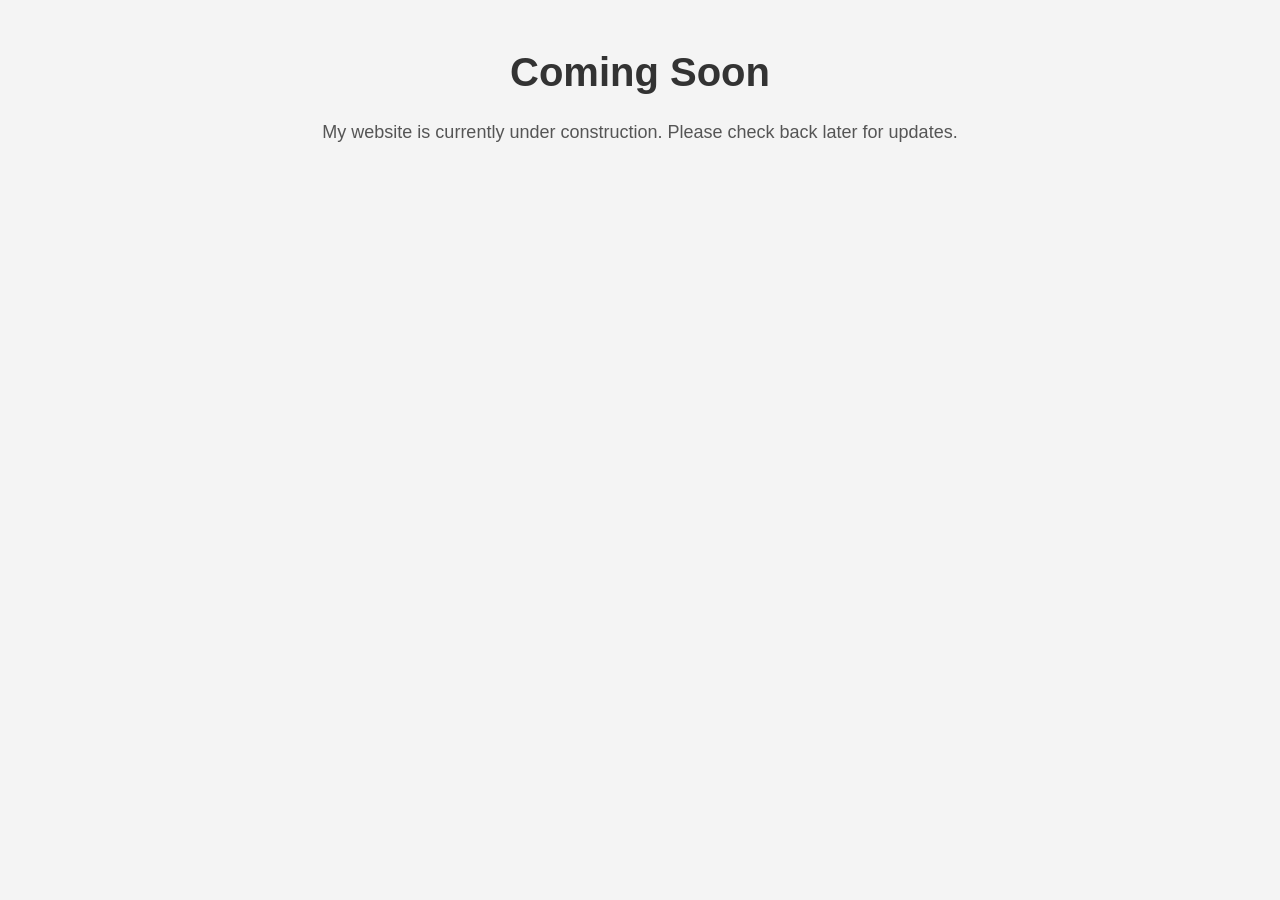
==== index.html @ afc13746 "Added basic coming soon page" ====
<!DOCTYPE html>
<html>
  <head>
    <meta charset="UTF-8" />
    <meta http-equiv="X-UA-Compatible" content="IE=edge" />
    <meta name="viewport" content="width=device-width, initial-scale=1.0" />
    <link rel="stylesheet" type="text/css" href="styles.css" />
    <title>Coming Soon</title>
  </head>
  <body>
    <h1>Coming Soon</h1>
    <p>My website is currently under construction. Please check back later for updates.</p>
  </body>
</html>
---- styles.css ----
body {
    background-color: #F4F4F4;
    font-family: Arial, sans-serif;
    text-align: center;
}

h1 {
    font-size: 40px;
    color: #333333;
    margin-top: 50px;
}

p {
    font-size: 18px;
    color: #555555;
    margin-top: 20px;
}
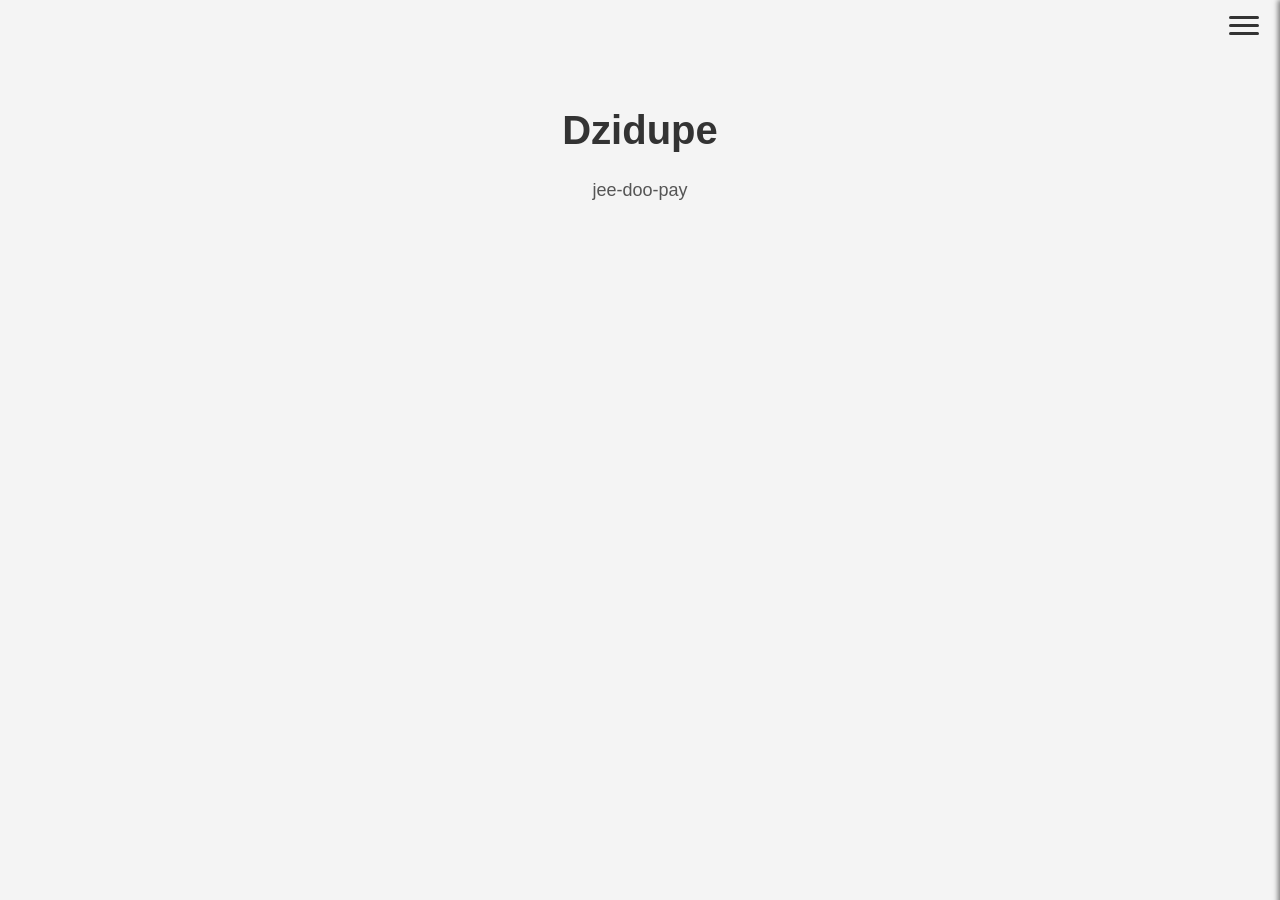
==== commit d1304f7e: "moved index.html to root project folder for github" ====
--- a/index.html
+++ b/index.html
@@ -1,14 +1,32 @@
-<!DOCTYPE html>
+<!doctype html>
 <html>
   <head>
     <meta charset="UTF-8" />
     <meta http-equiv="X-UA-Compatible" content="IE=edge" />
     <meta name="viewport" content="width=device-width, initial-scale=1.0" />
-    <link rel="stylesheet" type="text/css" href="styles.css" />
-    <title>Coming Soon</title>
+    <link rel="stylesheet" type="text/css" href="css/styles.css" />
+    <title>dzidu</title>
   </head>
+
   <body>
-    <h1>Coming Soon</h1>
-    <p>My website is currently under construction. Please check back later for updates.</p>
+    <div class="backdrop"></div>
+
+    <button class="menu-btn" aria-label="Open Menu">
+      <span class="bar"></span>
+      <span class="bar"></span>
+      <span class="bar"></span>
+    </button>
+
+    <nav class="nav-drawer">
+      <a href="index.html">Home</a>
+      <a href="htmls/movies.html">Movies</a>
+    </nav>
+
+    <div class="main-content" style="padding: 50px">
+      <h1>Dzidupe</h1>
+      <p>jee-doo-pay</p>
+    </div>
+
+    <script src="scripts/index.js"></script>
   </body>
-</html>+</html>
--- a/css/styles.css
+++ b/css/styles.css
@@ -0,0 +1,174 @@
+body {
+  background-color: #f4f4f4;
+  font-family: Arial, sans-serif;
+  text-align: center;
+}
+
+h1 {
+  font-size: 40px;
+  color: #333333;
+  margin-top: 50px;
+}
+
+p {
+  font-size: 18px;
+  color: #555555;
+  margin-top: 20px;
+}
+
+/* --- 1. The Menu Button (Highest Priority) --- */
+.menu-btn {
+  position: fixed;
+  top: 15px;
+  right: 15px;
+  z-index: 1002; /* Top of the stack */
+  background: none;
+  border: none;
+  cursor: pointer;
+  display: flex;
+  flex-direction: column;
+  gap: 5px;
+}
+
+.bar {
+  display: block;
+  width: 30px;
+  height: 3px;
+  background-color: #333;
+  border-radius: 2px;
+  transition: all 0.3s ease-in-out;
+}
+
+/* Animation States */
+.menu-btn.open .bar:nth-child(1) {
+  transform: translateY(8px) rotate(45deg);
+  background-color: white;
+}
+.menu-btn.open .bar:nth-child(2) {
+  opacity: 0;
+}
+.menu-btn.open .bar:nth-child(3) {
+  transform: translateY(-8px) rotate(-45deg);
+  background-color: white;
+}
+
+/* --- 2. The Drawer (Middle Priority) --- */
+.nav-drawer {
+  position: fixed;
+  top: 0;
+  right: 0;
+  width: 250px;
+  height: 100vh;
+  background-color: #2c3e50;
+  padding-top: 80px;
+  z-index: 1001; /* Below button, above backdrop */
+  transform: translateX(100%);
+  transition: transform 0.3s ease-in-out;
+  box-shadow: -2px 0 5px rgba(0, 0, 0, 0.5); /* Adds a shadow to the edge */
+}
+
+.nav-drawer.active {
+  transform: translateX(0);
+}
+
+.nav-drawer a {
+  display: block;
+  color: white;
+  text-decoration: none;
+  padding: 15px 30px;
+  font-size: 1.2rem;
+  transition: background 0.2s;
+}
+
+.nav-drawer a:hover {
+  background-color: #34495e;
+}
+
+/* --- 3. The Backdrop (Lowest Overlay Priority) --- */
+.backdrop {
+  position: fixed;
+  top: 0;
+  left: 0;
+  width: 100%;
+  height: 100%;
+  background-color: rgba(0, 0, 0, 0.5); /* 50% opacity black */
+  z-index: 1000; /* Below drawer, above content */
+
+  /* Hidden by default */
+  opacity: 0;
+  pointer-events: none; /* Allows you to click through it when invisible */
+  transition: opacity 0.3s ease-in-out;
+}
+
+.backdrop.active {
+  opacity: 1;
+  pointer-events: all; /* Blocks clicks to content underneath */
+}
+
+body.no-scroll {
+  overflow: hidden;
+}
+
+/* --- Blog Grid Styles --- */
+
+.blog-grid {
+  display: grid;
+  /* This magic line creates a responsive grid automatically */
+  grid-template-columns: repeat(auto-fit, minmax(280px, 1fr));
+  gap: 30px;
+  padding: 20px 0;
+  max-width: 1200px;
+  margin: 0 auto; /* Centers the grid */
+}
+
+/* --- The Card Design --- */
+.movie-card {
+  background: white;
+  border-radius: 12px;
+  overflow: hidden; /* Keeps image inside rounded corners */
+  box-shadow: 0 4px 15px rgba(0, 0, 0, 0.1);
+  transition: transform 0.2s;
+  text-align: left; /* Aligns text inside card to left */
+  display: flex;
+  flex-direction: column;
+}
+
+.movie-card:hover {
+  transform: translateY(-5px); /* Lifts card slightly on hover */
+}
+
+.card-image {
+  height: 200px;
+  width: 100%;
+  background-color: #ddd; /* Fallback color */
+  /* Later you will add: background-image: url('image.jpg'); */
+  background-size: cover;
+  background-position: center;
+}
+
+.card-content {
+  padding: 20px;
+  display: flex;
+  flex-direction: column;
+  flex-grow: 1; /* Ensures buttons align at bottom if text varies */
+}
+
+.movie-card h2 {
+  margin: 0 0 10px 0;
+  font-size: 1.5rem;
+  color: #333;
+}
+
+.movie-card p {
+  font-size: 1rem;
+  color: #666;
+  margin: 0 0 20px 0;
+  line-height: 1.5;
+}
+
+.read-more {
+  margin-top: auto; /* Pushes button to bottom */
+  text-decoration: none;
+  color: #2c3e50;
+  font-weight: bold;
+}
